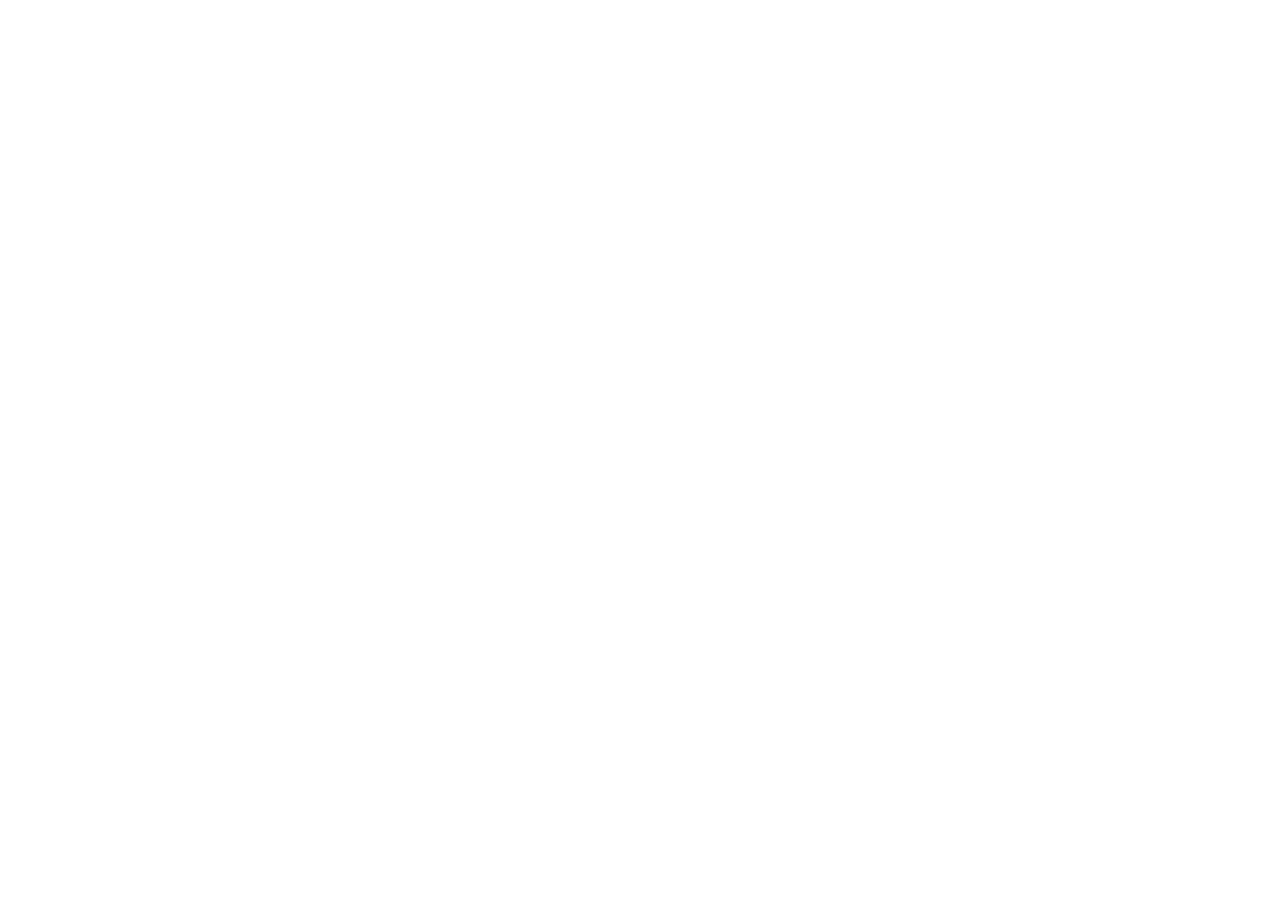
==== lojas.html @ eb303846 "telas e css base" ====
<!DOCTYPE html>
<html lang='pt-br'>
<head>
    <title>Inicio</title>
    <meta charset="UTF-8">
    <meta name="viewport" content="width=device-width, initial-scale=1">
    <link rel="stylesheet" href="css/reset.css">
    <link rel="stylesheet" href="css/style.css">
    <link rel="preconnect" href="https://fonts.gstatic.com">
    <link href="https://fonts.googleapis.com/css2?family=Open+Sans:ital,wght@1,300&display=swap" rel="stylesheet">
</head>
<body>
</body>   
</html>
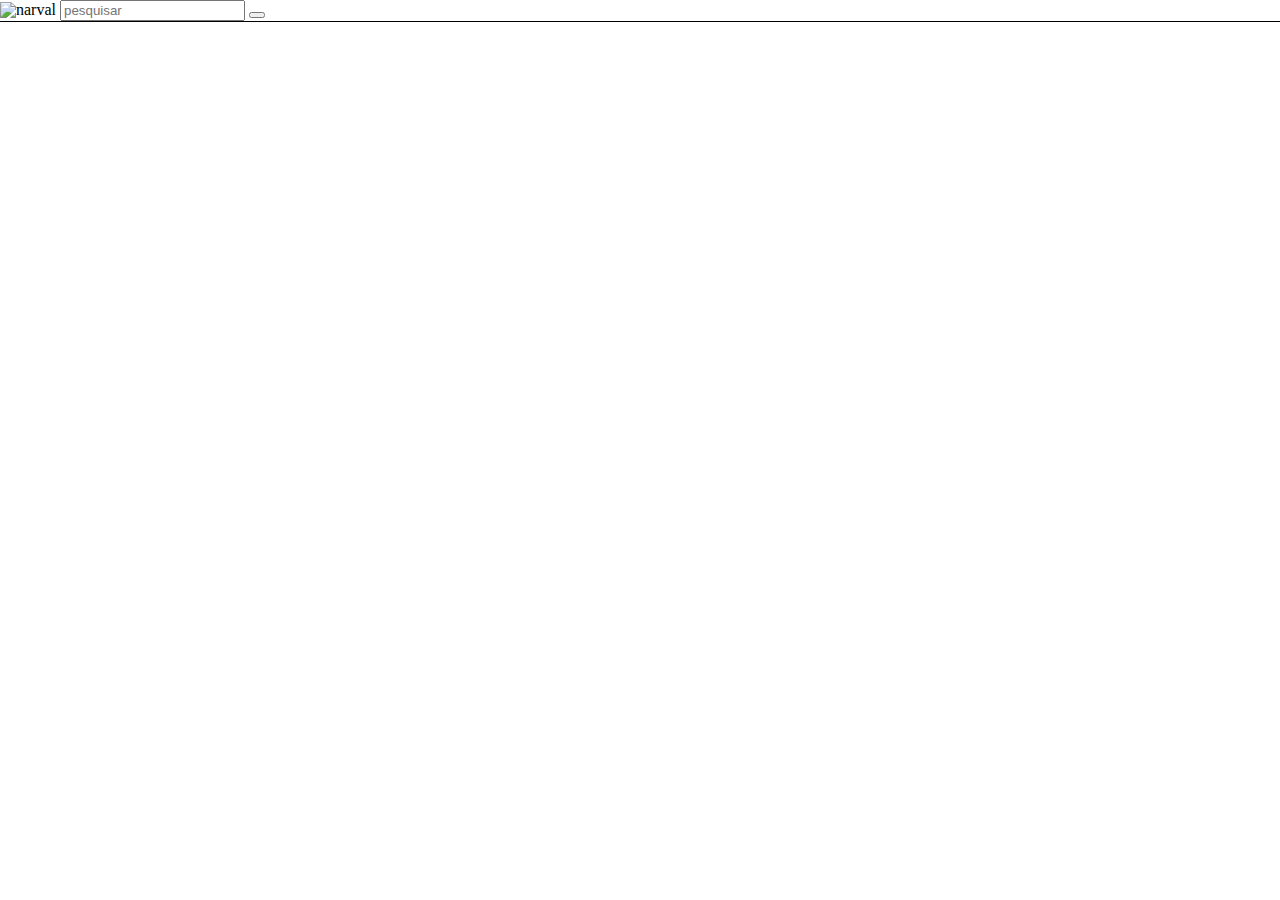
==== commit d1f12407: "inicio" ====
--- a/lojas.html
+++ b/lojas.html
@@ -1,14 +1,21 @@
 <!DOCTYPE html>
 <html lang='pt-br'>
 <head>
-    <title>Inicio</title>
+    <title>Lojas</title>
     <meta charset="UTF-8">
     <meta name="viewport" content="width=device-width, initial-scale=1">
     <link rel="stylesheet" href="css/reset.css">
     <link rel="stylesheet" href="css/style.css">
     <link rel="preconnect" href="https://fonts.gstatic.com">
-    <link href="https://fonts.googleapis.com/css2?family=Open+Sans:ital,wght@1,300&display=swap" rel="stylesheet">
+    <link href="https://fonts.googleapis.com/css2?family=Open+Sans&display=swap" rel="stylesheet">
 </head>
 <body>
+    <header>
+        <form action="search">
+            <img src="imagens/narval.png" alt="narval">
+            <input type="text" placeholder="pesquisar" name="pesquisar" id="barra de pesquisa">
+            <button type="submit" ></button>
+        </form>    
+    </header>
 </body>   
 </html>
--- a/css/style.css
+++ b/css/style.css
@@ -0,0 +1,10 @@
+header{
+    display: flex;
+    flex-direction: row;
+
+    border-bottom: 0.1rem solid black;
+}
+
+.menu{
+    height: 100%;
+}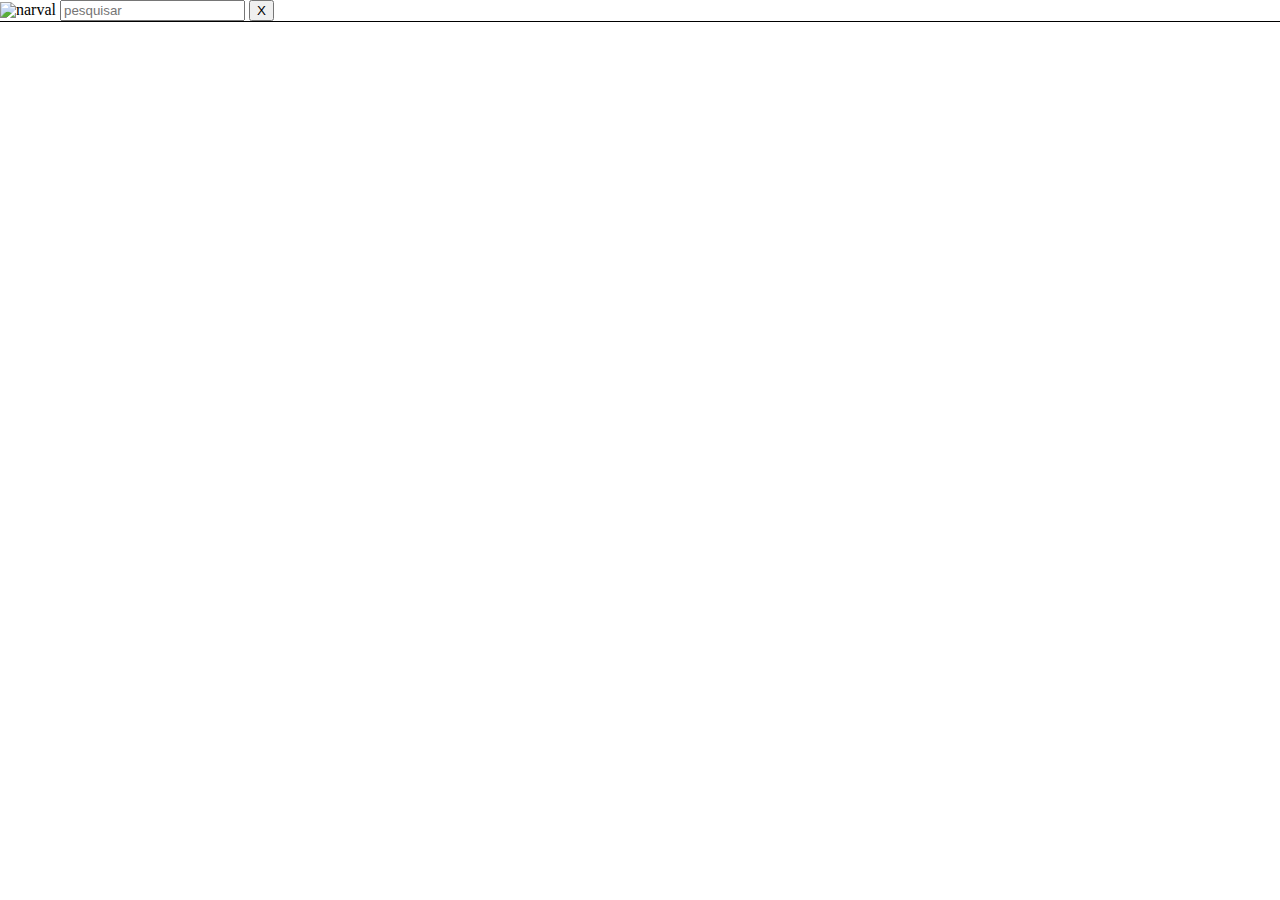
==== commit c3d8867c: "Update lojas.html" ====
--- a/lojas.html
+++ b/lojas.html
@@ -14,7 +14,7 @@
         <form action="search">
             <img src="imagens/narval.png" alt="narval">
             <input type="text" placeholder="pesquisar" name="pesquisar" id="barra de pesquisa">
-            <button type="submit" ></button>
+            <button type="submit">X</button>
         </form>    
     </header>
 </body>   
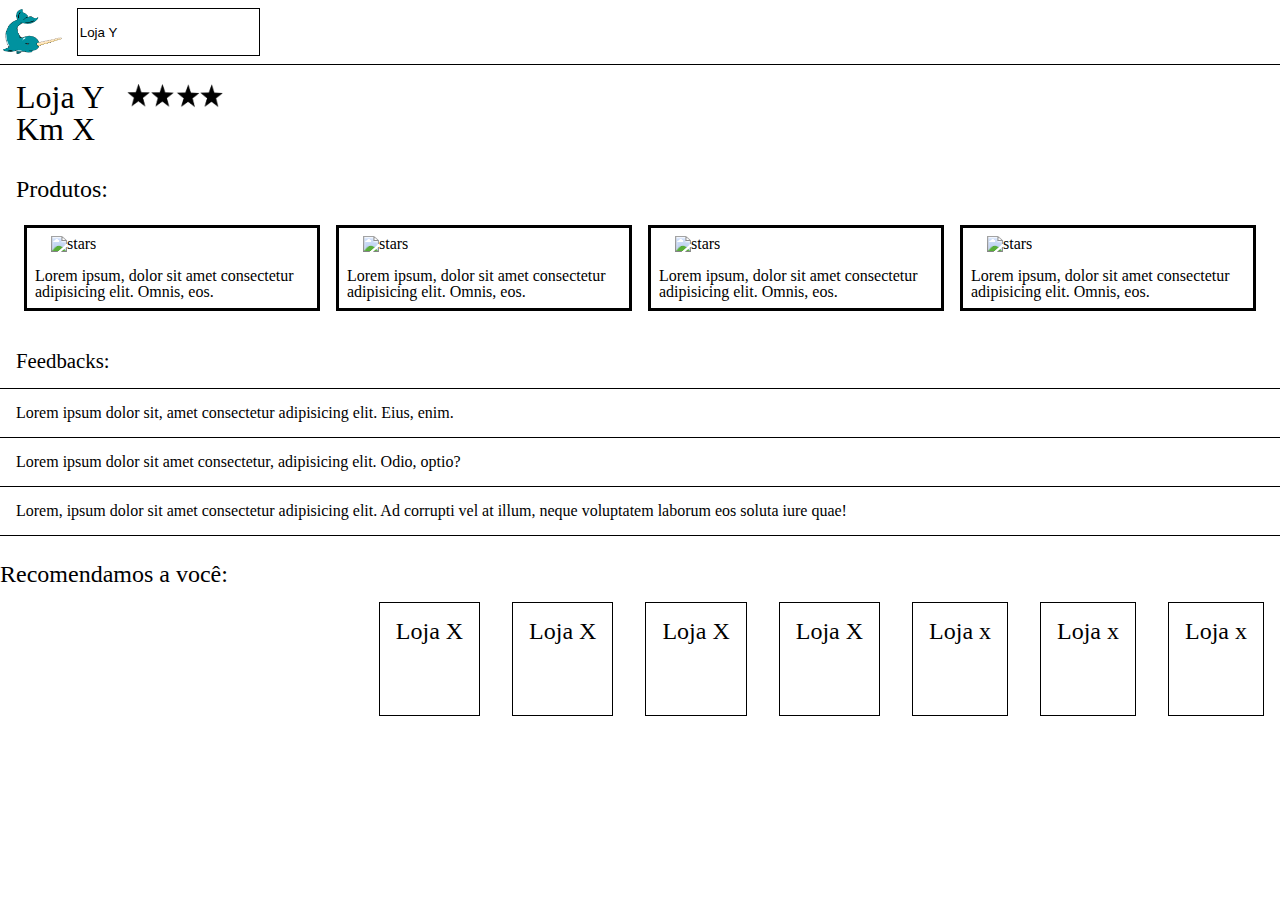
==== commit 89121d3e: "Produtos e loja" ====
--- a/lojas.html
+++ b/lojas.html
@@ -11,11 +11,73 @@
 </head>
 <body>
     <header>
-        <form action="search">
+        <form action="search" class="conteiner">
             <img src="imagens/narval.png" alt="narval">
-            <input type="text" placeholder="pesquisar" name="pesquisar" id="barra de pesquisa">
-            <button type="submit">X</button>
-        </form>    
+            <input type="search" value="Loja Y" name="pesquisar" id="barra de pesquisa">
+        </form>   
     </header>
+    <main>
+        <div class='loja'>
+            <h2 class="loja_nome">Loja Y  <img src="imagens/stars.png" alt="stars"></h2>
+            <p>Km X</p>
+        </div>
+        <div class="produtos">
+            <h3>Produtos:</h3>
+            <div class= "lista_produtos">
+                <div>
+                    <img src="https://a-static.mlcdn.com.br/618x463/pc-gamer-easypc-completo-monitor-led-21-5-amd-quad-core-ryzen-3-2200g-3-7ghz-8gb-radeon-vega-8-graphics-1tb-mouse-teclado-headset/3greentechnology/22383/f8ad9946983995b34a3e8b959cce7851.jpg" alt="stars">
+                    <p>Lorem ipsum, dolor sit amet consectetur adipisicing elit. Omnis, eos.</p>
+                </div>
+                <div>
+                    <img src="https://images4.kabum.com.br/produtos/fotos/114904/kit-gamer-elg-combo-4-em-1-striker-teclado-mouse-mousepad-headset-cgsr41_1594034659_g.jpg" alt="stars">
+                    <p>Lorem ipsum, dolor sit amet consectetur adipisicing elit. Omnis, eos.</p>
+                </div>
+                <div>
+                    <img src="https://www.bright.com.br/media/djcatalog2/images/item/1/combo-gamer-teclado-mouse-e-headset-1.5_f.jpg" alt="stars">
+                    <p>Lorem ipsum, dolor sit amet consectetur adipisicing elit. Omnis, eos.</p>
+                </div>
+                <div>
+                    <img src="https://img.olhardigital.com.br/wp-content/uploads/2020/09/20200916060449.jpg" alt="stars">
+                    <p>Lorem ipsum, dolor sit amet consectetur adipisicing elit. Omnis, eos.</p>
+                </div>
+            </div>
+        </div>
+        <div class="feedback_loja">
+            <h2>Feedbacks:</h2>
+                <p>Lorem ipsum dolor sit, amet consectetur adipisicing elit. Eius, enim.</p>
+                <p>Lorem ipsum dolor sit amet consectetur, adipisicing elit. Odio, optio?</p>
+                <p>Lorem, ipsum dolor sit amet consectetur adipisicing elit. Ad corrupti vel at illum, neque voluptatem laborum eos soluta iure quae!</p>
+                <p>Sed sint sequi nisi praesentium aut id quibusdam illum veritatis, accusamus corrupti, ut unde inventore vero laudantium sapiente! Error, fuga.</p>
+                <p>Laboriosam nisi culpa ab ipsum minima nulla quod quia nostrum accusamus quas at provident debitis incidunt soluta ducimus, unde nobis!</p>
+                <p>Doloremque dignissimos quidem, enim non porro excepturi laboriosam sunt quam odio vitae commodi distinctio eum ex, sapiente dicta, qui neque!</p>
+                <p>Vel nisi labore error numquam corporis debitis totam mollitia facere tenetur facilis dicta iste voluptatum, molestiae nam! Reprehenderit, ad numquam!</p>
+        </div>
+        <div class="recomendacao">
+            <h3>Recomendamos a você:</h3>
+            <div class= "lojas">
+                <div>
+                    <p>Loja X</p>
+                </div>
+                <div>
+                    <p>Loja X</p>
+                </div>
+                <div>
+                    <p>Loja X</p>
+                </div>
+                <div>
+                    <p>Loja X</p>
+                </div>
+                <div>
+                    <p>Loja x</p>
+                </div>
+                <div>
+                    <p>Loja x</p>
+                </div>
+                <div>
+                    <p>Loja x</p>
+                </div>
+            </div>
+        </div>
+    </main>
 </body>   
 </html>
--- a/css/style.css
+++ b/css/style.css
@@ -1,10 +1,164 @@
 header{
-    display: flex;
+    display:flex;
     flex-direction: row;
-
+    justify-content:space-between; 
+    padding-top: 0.5rem;
+    padding-bottom: 0.5rem;
     border-bottom: 0.1rem solid black;
 }
 
-.menu{
+header img{
+    width: 4rem;
+    height: 3rem;
+    padding-right: 0.8rem;
+}
+
+header input{
+    width: auto;
+    height: 3rem;
+    border: 0.1rem solid;
+}
+
+.loja img{
+    width: 6rem;
+    height: 1.5rem;
+    padding-left: 1rem;
+}
+
+.loja{
+    margin: 1rem;
+    font-size: 2rem;
+}
+
+.conteiner {
+    display:flex;
+    justify-content:space-around; 
+    align-items: center;
+}
+
+.produtos h3{
+    padding: 1rem;
+    padding-bottom: 0%;
+    font-size: 1.5rem;
+}
+
+.lista_produtos {
+    padding: 1rem;
+    overflow-x: auto;
+    display: flex;
+    justify-content: right;
+}
+
+.lista_produtos img{
+    width: 5rem;
+    height: 5rem;
+    padding: 1rem;
+    padding-top: 0%;
+}
+
+.lista_produtos div{
     height: 100%;
+    margin: 0.5rem;
+    padding: 0.5rem;
+    border: 0.2rem solid;
+    border-color: black;
+}
+
+.feedback_loja{
+    margin-top: 1rem;
+    width: auto;
+    height: 12.2rem;
+    overflow-x: auto;
+    position: relative;
+}
+
+.feedback_loja h2{
+    padding: 1rem;
+    padding-top: 0rem;
+    font-size: 1.3rem;
+}
+
+.feedback_loja p{
+    padding: 1rem;
+    height: auto;
+    width: auto;
+    border-top: 0.1rem solid;
+    border-color: black;
+    overflow-x: auto;
+    position: relative;
+    padding-right: 0;
+}
+
+.recomendacao{
+    font-size: 1.5rem;
+    width: auto;
+}
+
+.recomendacao h3{
+    margin-top: 1rem;
+}
+
+.lojas{
+    overflow-x: auto;
+    display: flex;
+    justify-content:right;
+}
+
+.lojas div{
+    margin: 1rem;
+    height: 5rem;
+    padding: 1rem;
+    border: 0.1rem solid;
+}
+
+/* Página resultados */
+
+.filtro{
+    padding: 1rem;
+    display: flex;
+    flex-direction: row;
+    justify-content:space-between; 
+}
+
+.filtro p{
+    font-size: 1.5rem;
+    padding-left: 1rem;
+    border: 0.1rem solid;
+    border-radius: 30%;
+}
+
+.resultados div{
+    display: flex;
+    flex-direction:collumn;
+    justify-content:left; 
+}
+
+.resultados img{
+    width: 7rem;
+    height: 5rem;
+    padding: 1rem;
+    border: 0.1rem solid;
+    margin: 1rem;
+    border-radius: 20%;
+}
+
+.resultados_produto{
+    display: flex;
+    flex-direction:column;
+    justify-content:center;
+    margin: 1rem;
+}
+
+.resultados_produto img{
+    height: 2rem;
+    width: 7rem;
+    padding: 0.2rem;
+    margin: 0;
+    border: 0;
+    padding-left: 0;
+}
+
+.resultados_produto p{
+    padding: 0.5rem; 
+    font-size: 1.5rem;
 }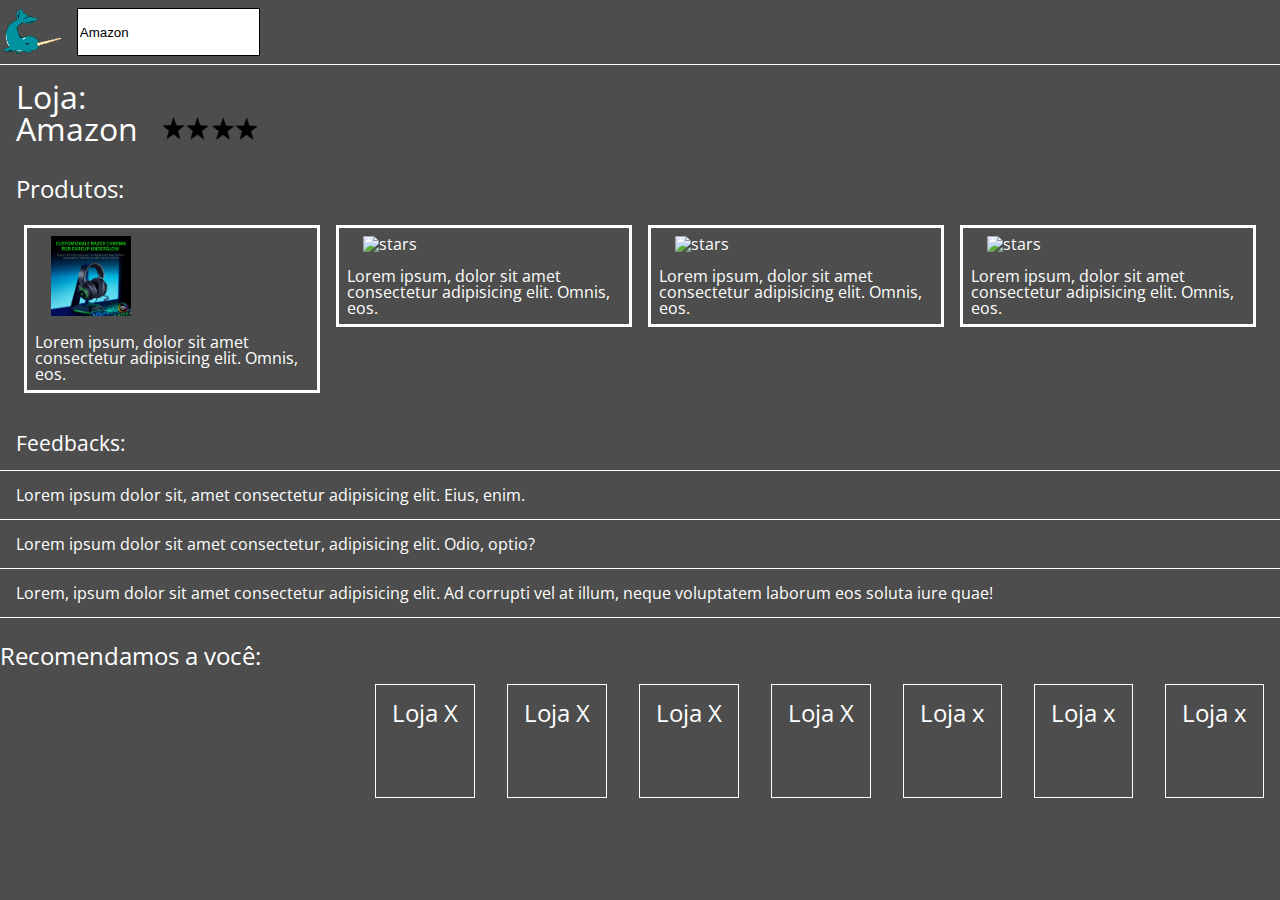
==== commit 23f5c283: "review geral" ====
--- a/lojas.html
+++ b/lojas.html
@@ -13,19 +13,19 @@
     <header>
         <form action="search" class="conteiner">
             <img src="imagens/narval.png" alt="narval">
-            <input type="search" value="Loja Y" name="pesquisar" id="barra de pesquisa">
+            <input type="search" value="Amazon" name="pesquisar" id="barra de pesquisa">
         </form>   
     </header>
     <main>
         <div class='loja'>
-            <h2 class="loja_nome">Loja Y  <img src="imagens/stars.png" alt="stars"></h2>
-            <p>Km X</p>
+            <p>Loja:</p>
+            <h2 class="loja_nome">Amazon  <img src="imagens/stars.png" alt="stars"></h2>
         </div>
         <div class="produtos">
             <h3>Produtos:</h3>
             <div class= "lista_produtos">
                 <div>
-                    <img src="https://a-static.mlcdn.com.br/618x463/pc-gamer-easypc-completo-monitor-led-21-5-amd-quad-core-ryzen-3-2200g-3-7ghz-8gb-radeon-vega-8-graphics-1tb-mouse-teclado-headset/3greentechnology/22383/f8ad9946983995b34a3e8b959cce7851.jpg" alt="stars">
+                    <img src="imagens/fone.jpg" alt="stars">
                     <p>Lorem ipsum, dolor sit amet consectetur adipisicing elit. Omnis, eos.</p>
                 </div>
                 <div>
--- a/css/style.css
+++ b/css/style.css
@@ -1,31 +1,151 @@
-header{
+html {
+    font-family: 'Open Sans', sans-serif;
+    background-color: #4D4D4D;
+    color: #FFFFFF;
+}
+
+.cabecalho{
+    display: flex;
+    flex-direction: row;
+    justify-content: center;
+    align-items: center;
+    border-bottom: 0.1rem solid #FFFFFF;
+    height: 3rem;
+}
+
+.botao-menu{
+    position: absolute;
+    left: 0;
+    top: 0;
+    height: 3rem;
+}
+
+.pagina {
+    margin-top: 10rem;
+    display: flex;
+    flex-direction: column;
+    align-items: center;
+
+}
+
+.promo-produtos {
+
+    overflow-x: hidden;
+    display: flex;
+    flex-direction: row;
+}
+
+.Promo {
+    margin-top: 10rem;
+    border-top: solid #FFFFFF 0.1rem;
+}
+
+.prod{
+    display: flex;
+    flex-direction: column;
+    width: 3rem;
+    height: 3rem;
+}
+
+
+.promo-produtos li{
+    padding: 0.5rem;
+    margin-top: 2rem;
+    margin-left: 1rem;
+    margin-right: 1rem;
+    border: 0.1rem solid #FFFFFF;
+}
+
+
+.highlight { 
+    display: block; 
+}
+
+.displaynone {
+    display: none;
+}
+
+.seta {
+    width: 2rem;
+    height: 2rem;
+}
+
+.titulo{
+    font-size: 2rem;
+    text-decoration: underline;
+}
+
+.elementos-promo {
+    align-items: center;
+    display: flex;
+    flex-direction: row;
+}
+
+.esquerda {
+    transform: rotate(180deg);
+}
+
+.descricao {
+    margin-top: 5rem;
+    border-top: solid #FFFFFF 0.1rem;
+}
+
+.lupa{
+    
+    margin-top: 1.2rem;
+    margin-left: 0.5rem;
+    width: 1rem;
+    height: 1rem;
+    border: 0.05rem solid #FFFFFF;
+    border-radius: 4rem;
+}
+
+.pesquisa{
+    display: flex;
+    justify-content: center;
+    flex-direction: row;
+}
+
+.barra-pesquisa {
+    margin-top: 1rem;
+    border: 0.1rem solid #FFFFFF;
+    border-radius: 3rem;
+}
+
+.botao{
+    border-radius: 20%;
+    background-color: #4d4d4d;
+    margin-top: 1rem;
+}
+
+header {
     display:flex;
     flex-direction: row;
     justify-content:space-between; 
     padding-top: 0.5rem;
     padding-bottom: 0.5rem;
-    border-bottom: 0.1rem solid black;
-}
-
-header img{
+    border-bottom: 0.1rem solid #FFFFFF;
+}
+
+header img {
     width: 4rem;
     height: 3rem;
     padding-right: 0.8rem;
 }
 
-header input{
+header input {
     width: auto;
     height: 3rem;
     border: 0.1rem solid;
 }
 
-.loja img{
+.loja img {
     width: 6rem;
     height: 1.5rem;
     padding-left: 1rem;
 }
 
-.loja{
+.loja {
     margin: 1rem;
     font-size: 2rem;
 }
@@ -61,7 +181,123 @@
     margin: 0.5rem;
     padding: 0.5rem;
     border: 0.2rem solid;
-    border-color: black;
+    border-color: #FFFFFF;
+}
+
+.caixa-produto{
+    width:auto;
+    margin: 1rem;
+    display: flex;
+    height: 200%;
+}
+
+
+.imagem-produto{
+    margin: 1rem;
+    margin-top: 0rem;
+    float: left;
+    width: 46%;
+
+}
+
+
+#Produto, #info1, #info2, #comprar {
+    margin: 1rem;
+    text-align: center;
+}
+
+#info1 {
+    font-size: 60%;
+}
+
+.descricao {
+    margin: 1rem;
+}
+
+.feedbacks {
+    margin: 1rem;
+}
+
+.feedback {
+    margin: 1rem;
+}
+
+.nota {
+    margin-top: 1rem;
+}
+
+a.button {
+    -webkit-appearance: button;
+    -moz-appearance: button;
+    appearance: button;
+    border-radius: 4px;
+    padding: 9px;
+    background-color: #003385;
+
+    text-decoration: none;
+    color: white;
+}
+
+
+ .filtragem {
+    font-size: 2.5rem;
+    margin-left: 1rem;
+    margin-top: 1rem;
+    margin-bottom: 1rem;
+}
+
+.dropbtn {
+    background-color: #003385;
+    color: white;
+    padding: 16px;
+    font-size: 16px;
+    border: none;
+    cursor: pointer;
+}
+  
+.dropbtn:hover, .dropbtn:focus {
+    background-color: #003385;
+}
+  
+.dropdown {
+    position: relative;
+    display: inline-block;
+}
+  
+.dropdown-content {
+    cursor: pointer;
+    display: none;
+    position: absolute;
+    background-color: #003385;
+    min-width: 80px;
+    box-shadow: 0px 8px 16px 0px rgba(0,0,0,0.2);
+    z-index: 1;
+}
+  
+.dropdown-content a {
+    color: #FFFFFF;
+    padding: 12px 16px;
+    text-decoration: none;
+    display: block;  
+    margin: 0.5rem;
+    padding: 0.5rem;
+    border: 0.2rem solid;
+    border-color: #FFFFFF;
+}
+  
+.dropdown-content a:hover {
+    background-color: #003385
+}
+  
+.show {
+    display:block;
+}
+
+.dropdown-content a:hover {
+    background-color: #003385}
+  
+.show {
+    display:block;
 }
 
 .feedback_loja{
@@ -83,7 +319,7 @@
     height: auto;
     width: auto;
     border-top: 0.1rem solid;
-    border-color: black;
+    border-color: #FFFFFF;
     overflow-x: auto;
     position: relative;
     padding-right: 0;
@@ -120,16 +356,9 @@
     justify-content:space-between; 
 }
 
-.filtro p{
-    font-size: 1.5rem;
-    padding-left: 1rem;
-    border: 0.1rem solid;
-    border-radius: 30%;
-}
-
-.resultados div{
-    display: flex;
-    flex-direction:collumn;
+
+.resultados div {
+    display: flex;
     justify-content:left; 
 }
 
@@ -161,4 +390,49 @@
 .resultados_produto p{
     padding: 0.5rem; 
     font-size: 1.5rem;
+}
+
+.modal {
+    display: none;
+    position: fixed;
+    z-index: 1;
+    padding-top: 100px;
+    left: 0;
+    top: 0;
+    width: 100%;
+    height: 100%;
+    overflow: auto;
+    background-color: rgb(0,0,0); 
+    background-color: rgba(0,0,0,0.4);
+  }
+  
+  .modal-content {
+    background-color: #4D4D4D;
+    margin: auto;
+    padding: 20px;
+    border: 1px solid #ffffff;
+    width: 80%;
+  }
+  
+ .close {
+    color: #4d4d4d;
+    float: right;
+    font-size: 28px;
+    font-weight: bold;
+  }
+  
+  .close:hover,
+  .close:focus {
+    color: #000;
+    text-decoration: none;
+    cursor: pointer;
+  }
+
+.checkbox {
+    display: flex;
+    flex-direction: column;
+}
+
+a:visited {
+    color: #FFFFFF;
 }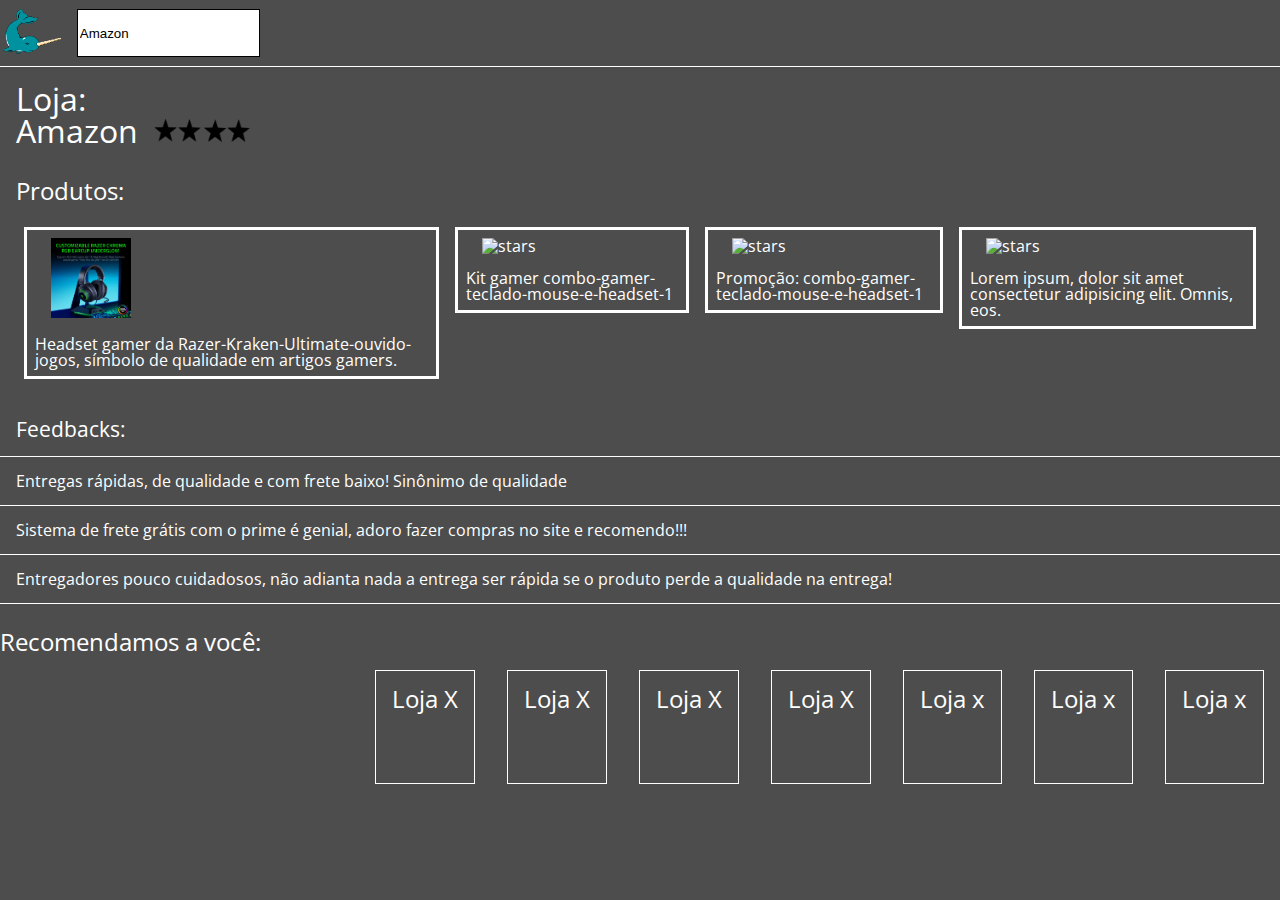
==== commit c22ecae0: "finalizando" ====
--- a/lojas.html
+++ b/lojas.html
@@ -12,29 +12,29 @@
 <body>
     <header>
         <form action="search" class="conteiner">
-            <img src="imagens/narval.png" alt="narval">
+            <a href="index.html"><img src="imagens/narval.png" alt="narval"></a>
             <input type="search" value="Amazon" name="pesquisar" id="barra de pesquisa">
         </form>   
     </header>
     <main>
         <div class='loja'>
             <p>Loja:</p>
-            <h2 class="loja_nome">Amazon  <img src="imagens/stars.png" alt="stars"></h2>
+            <h2 class="loja_nome">Amazon<img src="imagens/stars.png" alt="stars"></h2>
         </div>
         <div class="produtos">
             <h3>Produtos:</h3>
             <div class= "lista_produtos">
                 <div>
-                    <img src="imagens/fone.jpg" alt="stars">
-                    <p>Lorem ipsum, dolor sit amet consectetur adipisicing elit. Omnis, eos.</p>
+                    <a href="produto.html"><img src="imagens/fone.jpg" alt="stars"></a>
+                    <p>Headset gamer da Razer-Kraken-Ultimate-ouvido-jogos, símbolo de qualidade em artigos gamers.</p>
                 </div>
                 <div>
                     <img src="https://images4.kabum.com.br/produtos/fotos/114904/kit-gamer-elg-combo-4-em-1-striker-teclado-mouse-mousepad-headset-cgsr41_1594034659_g.jpg" alt="stars">
-                    <p>Lorem ipsum, dolor sit amet consectetur adipisicing elit. Omnis, eos.</p>
+                    <p>Kit gamer combo-gamer-teclado-mouse-e-headset-1</p>
                 </div>
                 <div>
                     <img src="https://www.bright.com.br/media/djcatalog2/images/item/1/combo-gamer-teclado-mouse-e-headset-1.5_f.jpg" alt="stars">
-                    <p>Lorem ipsum, dolor sit amet consectetur adipisicing elit. Omnis, eos.</p>
+                    <p>Promoção: combo-gamer-teclado-mouse-e-headset-1</p>
                 </div>
                 <div>
                     <img src="https://img.olhardigital.com.br/wp-content/uploads/2020/09/20200916060449.jpg" alt="stars">
@@ -44,9 +44,9 @@
         </div>
         <div class="feedback_loja">
             <h2>Feedbacks:</h2>
-                <p>Lorem ipsum dolor sit, amet consectetur adipisicing elit. Eius, enim.</p>
-                <p>Lorem ipsum dolor sit amet consectetur, adipisicing elit. Odio, optio?</p>
-                <p>Lorem, ipsum dolor sit amet consectetur adipisicing elit. Ad corrupti vel at illum, neque voluptatem laborum eos soluta iure quae!</p>
+                <p>Entregas rápidas, de qualidade e com frete baixo! Sinônimo de qualidade</p>
+                <p>Sistema de frete grátis com o prime é genial, adoro fazer compras no site e recomendo!!!</p>
+                <p>Entregadores pouco cuidadosos, não adianta nada a entrega ser rápida se o produto perde a qualidade na entrega!</p>
                 <p>Sed sint sequi nisi praesentium aut id quibusdam illum veritatis, accusamus corrupti, ut unde inventore vero laudantium sapiente! Error, fuga.</p>
                 <p>Laboriosam nisi culpa ab ipsum minima nulla quod quia nostrum accusamus quas at provident debitis incidunt soluta ducimus, unde nobis!</p>
                 <p>Doloremque dignissimos quidem, enim non porro excepturi laboriosam sunt quam odio vitae commodi distinctio eum ex, sapiente dicta, qui neque!</p>
--- a/css/style.css
+++ b/css/style.css
@@ -20,13 +20,6 @@
     height: 3rem;
 }
 
-.pagina {
-    margin-top: 10rem;
-    display: flex;
-    flex-direction: column;
-    align-items: center;
-
-}
 
 .promo-produtos {
 
@@ -36,7 +29,6 @@
 }
 
 .Promo {
-    margin-top: 10rem;
     border-top: solid #FFFFFF 0.1rem;
 }
 
@@ -435,4 +427,17 @@
 
 a:visited {
     color: #FFFFFF;
+}
+
+.planodefundo {
+    height: 20rem;
+    background-image: url(../imagens/wallpaper-computer.jpg);
+    background-size: cover;
+    display: flex;
+    flex-direction: column;
+    align-items: center;
+}
+
+#pesquise {
+    margin-top: 8rem;
 }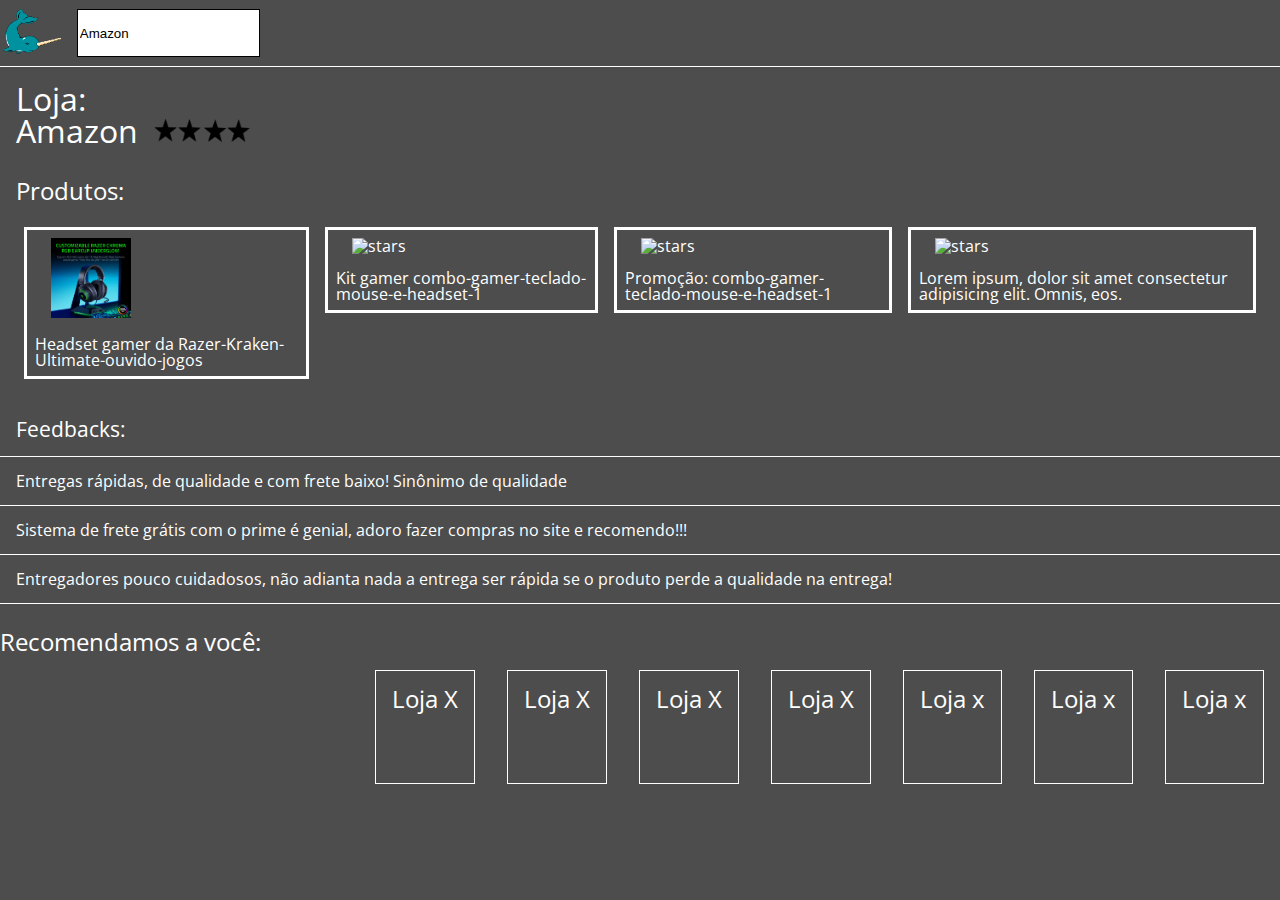
==== commit 2af43593: "Finalizacoes" ====
--- a/lojas.html
+++ b/lojas.html
@@ -13,7 +13,7 @@
     <header>
         <form action="search" class="conteiner">
             <a href="index.html"><img src="imagens/narval.png" alt="narval"></a>
-            <input type="search" value="Amazon" name="pesquisar" id="barra de pesquisa">
+            <input type="search" value="Amazon" name="pesquisar">
         </form>   
     </header>
     <main>
@@ -26,7 +26,7 @@
             <div class= "lista_produtos">
                 <div>
                     <a href="produto.html"><img src="imagens/fone.jpg" alt="stars"></a>
-                    <p>Headset gamer da Razer-Kraken-Ultimate-ouvido-jogos, símbolo de qualidade em artigos gamers.</p>
+                    <p>Headset gamer da Razer-Kraken-Ultimate-ouvido-jogos</p>
                 </div>
                 <div>
                     <img src="https://images4.kabum.com.br/produtos/fotos/114904/kit-gamer-elg-combo-4-em-1-striker-teclado-mouse-mousepad-headset-cgsr41_1594034659_g.jpg" alt="stars">
--- a/css/style.css
+++ b/css/style.css
@@ -221,7 +221,6 @@
 a.button {
     -webkit-appearance: button;
     -moz-appearance: button;
-    appearance: button;
     border-radius: 4px;
     padding: 9px;
     background-color: #003385;
@@ -428,6 +427,9 @@
 a:visited {
     color: #FFFFFF;
 }
+a:link{
+    color: #FFFFFF;
+}
 
 .planodefundo {
     height: 20rem;
